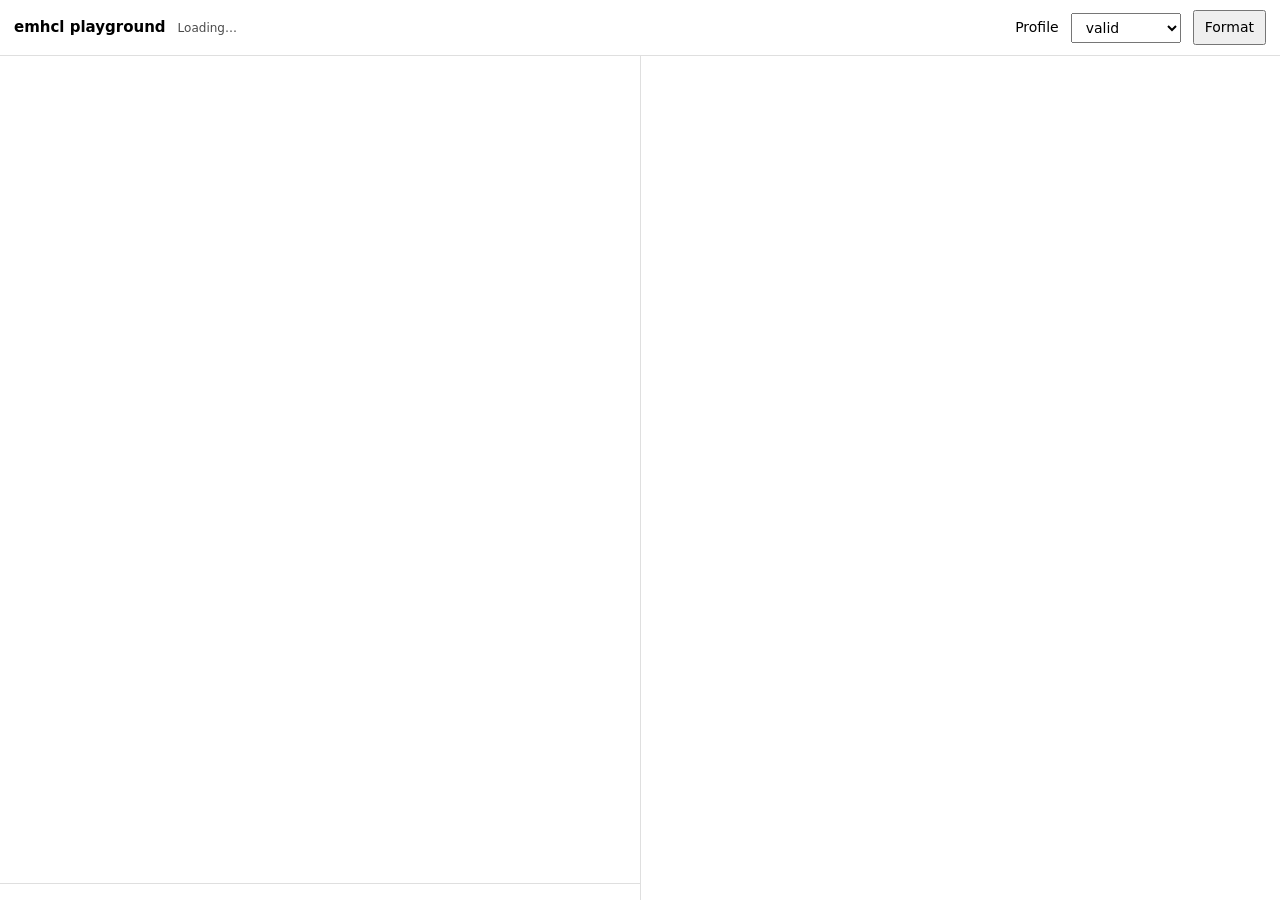
==== web/playground/index.html @ d5636ec4 "feat: release emhcl v0.6.0" ====
<!doctype html>
<html lang="en">
<head>
<meta charset="utf-8">
<meta name="viewport" content="width=device-width, initial-scale=1">
<title>emhcl playground</title>
<style>
  :root { color-scheme: light dark; }
  * { box-sizing: border-box; }
  html, body { height: 100%; margin: 0; }
  body {
    display: flex;
    flex-direction: column;
    font: 14px/1.5 ui-monospace, SFMono-Regular, Menlo, Consolas, monospace;
  }
  header {
    display: flex;
    align-items: center;
    flex-wrap: wrap;
    gap: 8px 12px;
    padding: 10px 14px;
    border-bottom: 1px solid #8884;
    font-family: ui-sans-serif, system-ui, sans-serif;
  }
  header h1 { font-size: 15px; margin: 0; font-weight: 600; }
  header .spacer { flex: 1; min-width: 0; }
  @media (max-width: 480px) {
    header .spacer { display: none; }
    header #status { flex-basis: 100%; order: 1; }
  }
  header select, header button {
    font: inherit;
    font-family: ui-sans-serif, system-ui, sans-serif;
    padding: 5px 10px;
  }
  #status { font-family: ui-sans-serif, system-ui, sans-serif; font-size: 12px; opacity: 0.7; }
  main {
    flex: 1;
    display: grid;
    grid-template-columns: 1fr 1fr;
    min-height: 0;
  }
  @media (max-width: 800px) {
    main { grid-template-columns: 1fr; grid-template-rows: 1fr 1fr; }
  }
  .pane { display: flex; flex-direction: column; min-height: 0; min-width: 0; }
  .pane + .pane { border-left: 1px solid #8884; }
  @media (max-width: 800px) {
    .pane + .pane { border-left: 0; border-top: 1px solid #8884; }
  }
  #editor {
    flex: 1;
    border: 0;
    resize: none;
    padding: 12px;
    font: inherit;
    tab-size: 2;
  }
  #preview { flex: 1; border: 0; background: #fff; }
  #diagnostics-wrap {
    border-top: 1px solid #8884;
    max-height: 30%;
    overflow-y: auto;
    font-family: ui-sans-serif, system-ui, sans-serif;
    font-size: 13px;
  }
  #diagnostics { list-style: none; margin: 0; padding: 8px 12px; }
  #diagnostics li { padding: 4px 0; border-bottom: 1px solid #8882; }
  #diagnostics li:last-child { border-bottom: 0; }
  .diagnostic-error code { color: #c33; }
  .diagnostic-warning code { color: #b70; }
  .diagnostic-info code { color: #666; }
  .diagnostic-location { opacity: 0.65; }
  .diagnostic-empty { opacity: 0.6; }
</style>
</head>
<body>

<header>
  <h1>emhcl playground</h1>
  <span id="status">Loading…</span>
  <span class="spacer"></span>
  <label for="profile">Profile</label>
  <select id="profile">
    <option value="workshop">workshop</option>
    <option value="valid" selected>valid</option>
    <option value="strict">strict</option>
  </select>
  <button id="format-btn" type="button">Format</button>
</header>

<main>
  <div class="pane">
    <textarea id="editor" spellcheck="false" aria-label=".em.hcl source"></textarea>
    <div id="diagnostics-wrap">
      <ul id="diagnostics"></ul>
    </div>
  </div>
  <div class="pane">
    <iframe id="preview" title="Rendered diagram" sandbox="allow-scripts"></iframe>
  </div>
</main>

<!-- Ordering matters: editor.js registers window.onEventModelingReady
     before wasm_exec.js loads the module that will call it. Both must load
     after the markup above, since editor.js looks up elements by id as
     soon as it runs (see the comment on init() in editor.js). -->
<script src="seed.js"></script>
<script src="editor.js"></script>
<script src="wasm_exec.js"></script>
<script src="loader.js"></script>

</body>
</html>
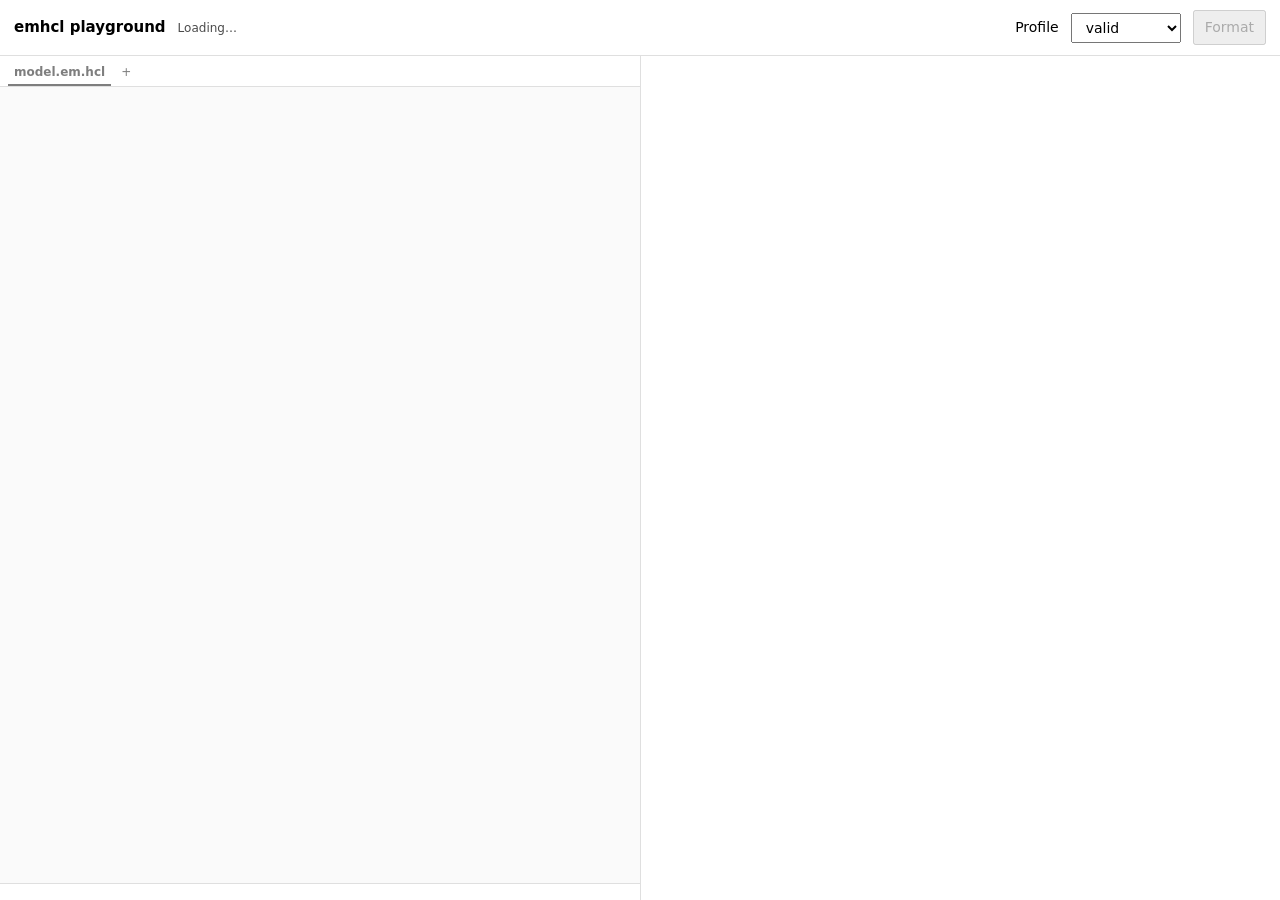
==== commit dfb7f685: "feat: Add multi file .em.hcl files support as in spec v0.4.0" ====
--- a/web/playground/index.html
+++ b/web/playground/index.html
@@ -57,6 +57,29 @@
     tab-size: 2;
   }
   #preview { flex: 1; border: 0; background: #fff; }
+  #files {
+    display: flex;
+    flex-wrap: wrap;
+    gap: 2px 4px;
+    padding: 4px 8px 0;
+    border-bottom: 1px solid #8884;
+    font-family: ui-sans-serif, system-ui, sans-serif;
+    font-size: 12px;
+  }
+  #files .file-tab-wrap { display: inline-flex; align-items: center; }
+  #files button {
+    font: inherit;
+    color: inherit;
+    background: none;
+    border: 0;
+    border-bottom: 2px solid transparent;
+    padding: 3px 6px;
+    cursor: pointer;
+  }
+  #files button:disabled { opacity: 0.5; cursor: default; }
+  #files .file-tab-active { font-weight: 700; border-bottom-color: currentColor; }
+  #files .file-tab-remove { padding: 3px 4px; opacity: 0.45; }
+  #files .file-tab-remove:hover:not(:disabled) { opacity: 1; }
   #diagnostics-wrap {
     border-top: 1px solid #8884;
     max-height: 30%;
@@ -91,6 +114,7 @@
 
 <main>
   <div class="pane">
+    <div id="files" role="tablist" aria-label="Model files"></div>
     <textarea id="editor" spellcheck="false" aria-label=".em.hcl source"></textarea>
     <div id="diagnostics-wrap">
       <ul id="diagnostics"></ul>
